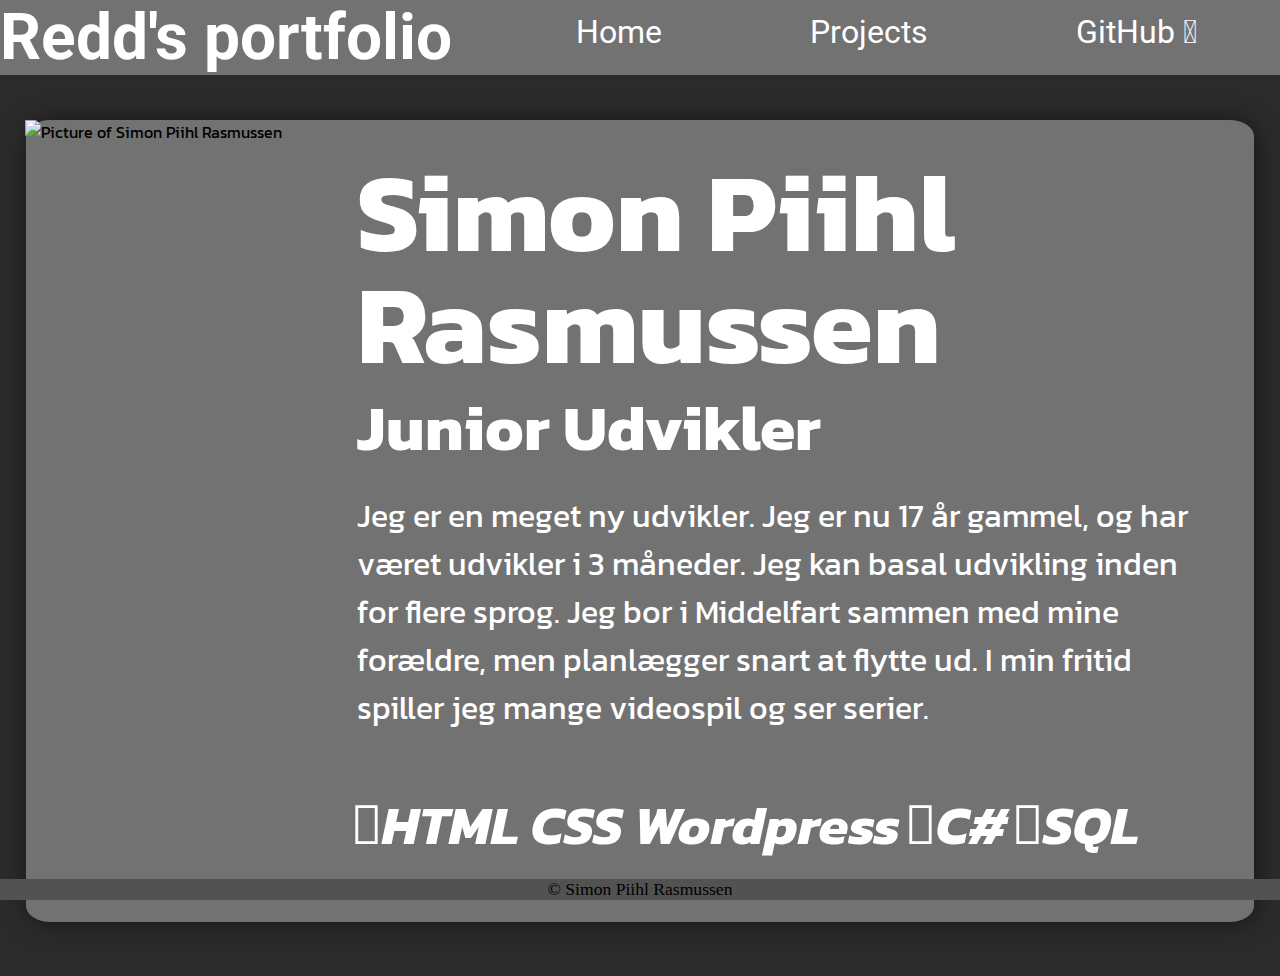
==== index.html @ 5f3ab2ff "First commit" ====
<!DOCTYPE html>
<html lang="en">
  <head>
    <link rel="stylesheet" href="./istyle.css" />
    <meta charset="UTF-8" />
    <meta name="viewport" content="width=device-width, initial-scale=1.0" />
    <title>Simon - AspitCloud Home</title>
    <link
      rel="shortcut icon"
      href="landing-img/laptop-clipart-md.png"
      type="ima
      ge/x-icon"
    />
    <link
      rel="stylesheet"
      href="https://cdnjs.cloudflare.com/ajax/libs/font-awesome/4.7.0/css/font-awesome.min.css"
    />
  </head>
  <body>
    <header>
      <h1>Redd's portfolio</h1>
      <nav>
        <a href="./index.html">Home</a>
        <a href="./projects.html">Projects</a>
        <a href="https://github.com/Its-Redd"
          >GitHub <i class="fa-brands fa-github"></i
        ></a>
      </nav>
    </header>

    <main class="index">
      <img
        class="profileimg"
        src="./img/722772cdb46f65a942e029c963a87662.0.png"
        alt="Picture of Simon Piihl Rasmussen"
      />
      <div class="indextext">
        <h2>Simon Piihl Rasmussen</h2>
        <h3>Junior Udvikler</h3>
        <p>
          Jeg er en meget ny udvikler. Jeg er nu 17 år gammel, og har været
          udvikler i 3 måneder. Jeg kan basal udvikling inden for flere sprog.
          Jeg bor i Middelfart sammen med mine forældre, men planlægger snart at
          flytte ud. I min fritid spiller jeg mange videospil og ser serier.
        </p>
        <div class="lang">
          <h3>
            <i class="fa-brands fa-html5">HTML </i>
            <i class="fa-brands fa-css3-alt">CSS </i>
            <i class="fa-brands fa-wordpress-simple">Wordpress </i>
            <i class="fa-solid fa-code">C# </i>
            <i class="fa-solid fa-database">SQL </i>
          </h3>
        </div>
      </div>
    </main>
    <footer>
      <p>© Simon Piihl Rasmussen</p>
    </footer>
  </body>
</html>

<script
  src="https://kit.fontawesome.com/6a4b4a34c8.js"
  crossorigin="anonymous"
></script>
---- istyle.css ----
@import url("https://fonts.googleapis.com/css2?family=Roboto:ital,wght@0,500;1,300&display=swap");

@import url("https://fonts.googleapis.com/css2?family=Kanit&display=swap");

* {
  margin: 0;
  padding: 0;
}

/* HEADER */

header {
  background-color: #727272;
  text-align: left;
  font-size: 1em;
  font-family: "Roboto", sans-serif;
  margin-bottom: 5vh;
  display: flex;
  justify-content: space-between;
}

header a {
  text-decoration: none;
}

header h1 {
  color: rgb(255, 255, 255);
}

header h6 {
  color: rgb(255, 255, 255);
  font-weight: 400;
}

nav {
  margin-top: 1%;
  margin-right: 5%;
  display: flex;
  justify-content: space-between;
  min-width: 50%;
}

nav a {
  color: white;
  text-decoration: none;
  margin-right: 3%;
}
/* MAIN */

main {
  display: flex;
  flex-flow: row nowrap;
  justify-content: center;
  font-family: "Kanit", sans-serif;
  padding-bottom: 10vh;
  padding-top: 5vh;
  border-radius: 2%;
  background: #727272;
  box-shadow: 2px 1px 29px -5px rgba(0, 0, 0, 0.75);
  -webkit-box-shadow: 2px 1px 29px -5px rgba(0, 0, 0, 0.75);
  -moz-box-shadow: 2px 1px 29px -5px rgba(0, 0, 0, 0.75);
}

.profileimg {
  border-radius: 0% 0% 0% 3%;
  width: 100%;
}

.indextext {
  display: flex;
  flex-direction: column;
  justify-content: center;
  text-align: center;
  max-width: 100%;
  margin: 4vh 2vw;
}

.index h2 {
  justify-self: center;
  font-size: 3em;
  line-height: 100%;
  color: white;
}

.index h3 {
  font-size: 2em;
  color: white;
  margin-bottom: 2%;
}

h3 i {
  font-size: 0.85em;
}

.index p {
  color: white;
  font-size: 1em;
  margin-bottom: 5%;
}

.index {
  flex-direction: column;
  margin-left: 2vw !important;
  margin-right: 2vw !important;
  margin-bottom: 6vh !important;
  justify-content: center;
  padding: 0 !important;
}

html {
  background-color: #2b2b2b;
}

.classbox {
  display: flex;
  flex-flow: column nowrap;
  justify-content: center;
  align-content: center;
  width: 90%;
  height: auto;
  background-color: white;
  border: #2b2b2b 0.5em solid;
  border-radius: 1.5em;
  margin-top: 1vh;
  padding: 0 1rem;
}

.classbox:hover {
  transform: scale(1.01);
}

.classbox:active {
  transform: scale(1.05);
}

.classbox a {
  color: rgb(82, 82, 82);
}

.classbox i {
  font-size: 1em;
  width: auto;
}

.gitlink {
  border: #2b2b2b 2px dotted;
  border-radius: 0 0 0.5em 0.5em;
  width: 100%;
}

.classbox img {
  width: 100%;
  aspect-ratio: 16 / 9;
}

footer {
  text-align: center;
  position: fixed;
  bottom: 0;
  width: 100vw;
  background-color: rgb(82, 82, 82);
  font-size: 1.1em;
  -webkit-box-shadow: 0px -9px 29px -18px rgba(0, 0, 0, 1);
  -moz-box-shadow: 0px -9px 29px -18px rgba(0, 0, 0, 1);
  box-shadow: 0px -9px 29px -18px rgba(0, 0, 0, 1);
}

.projects {
  flex-wrap: wrap;
  justify-content: center;
  margin-left: 2%;
  margin-right: 2%;
  margin-bottom: 4%;
}

.classbox a {
  text-decoration: none;
  font-size: 3em;
  text-align: center;
}

@media screen and (min-width: 768px) {
  .classbox {
    width: 40%;
    margin-top: 2%;
    margin-left: 1%;
    margin-right: 1%;
  }

  main {
    flex-direction: row;
    margin: 1%;
    justify-content: space-between;
    margin: 0;
    padding: 3% 1%;
  }

  header {
    font-size: 2em;
  }

  .profileimg {
    width: 25%;
    position: sticky;
    margin: 0;
    margin-left: -2%;
    padding: 0;
    border-radius: 0% 0% 0% 3%;
  }

  .index {
    flex-direction: row;
  }

  .indextext {
    max-width: 69%;
    text-align: left;
  }

  .index h2 {
    justify-self: center;
    font-size: 7em;
    color: white;
  }

  .index h3 {
    font-size: 4em;
    color: white;
    margin-bottom: 2%;
  }

  .index p {
    color: white;
    font-size: 2em;
    margin-bottom: 5%;
  }

  h3 i {
    font-size: 0.85em;
  }
}

@media screen and (max-width: 400px) {
  nav {
    display: flex;
    flex-direction: column;
    margin-right: -20%;
  }
}
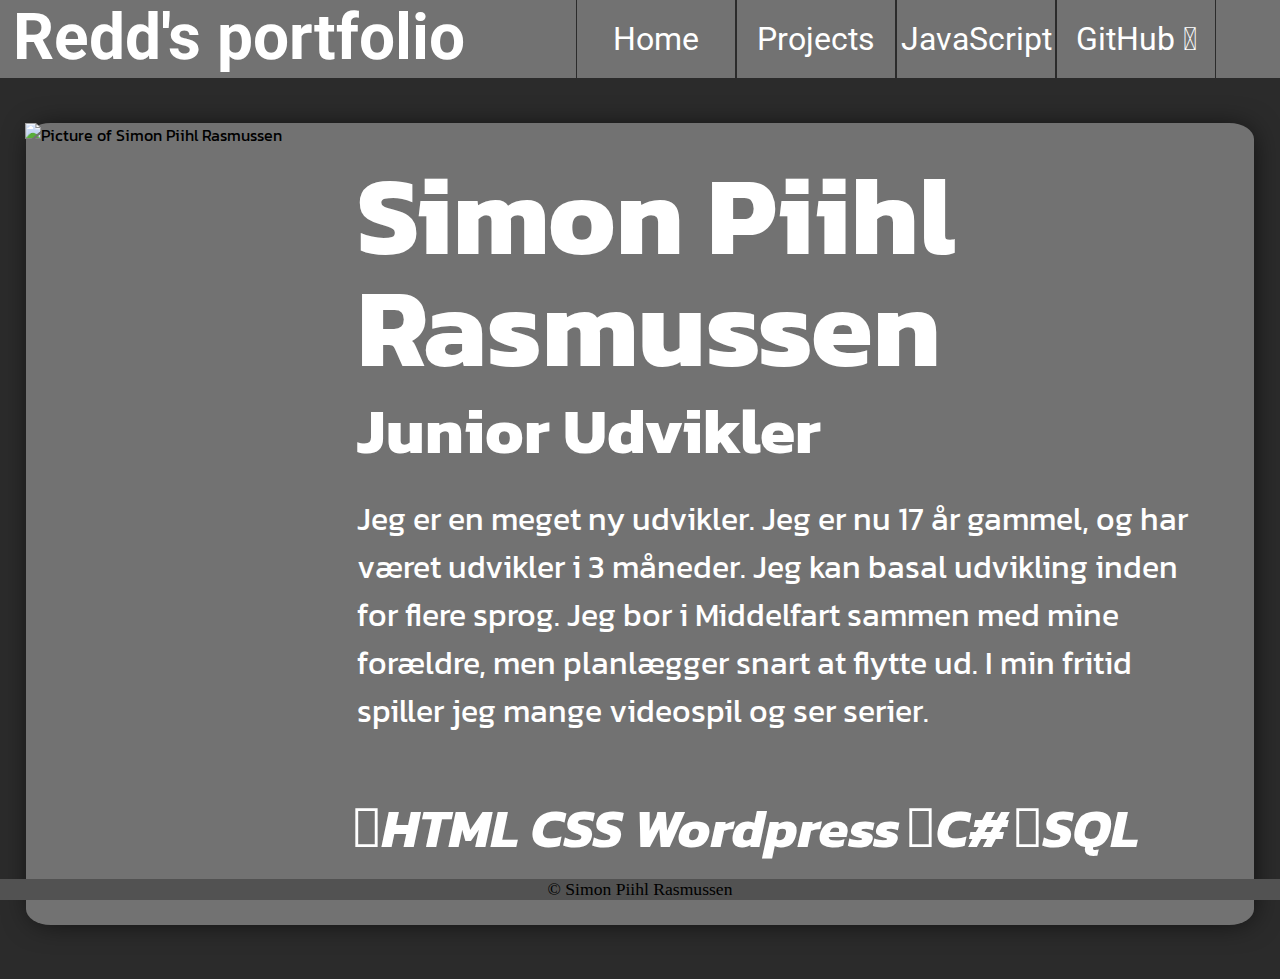
==== commit 3f708b76: "Add JavaScript link to navigation" ====
--- a/index.html
+++ b/index.html
@@ -22,6 +22,7 @@
       <nav>
         <a href="./index.html">Home</a>
         <a href="./projects.html">Projects</a>
+        <a href="./js.html">JavaScript</a>
         <a href="https://github.com/Its-Redd"
           >GitHub <i class="fa-brands fa-github"></i
         ></a>
--- a/istyle.css
+++ b/istyle.css
@@ -1,6 +1,6 @@
-@import url("https://fonts.googleapis.com/css2?family=Roboto:ital,wght@0,500;1,300&display=swap");
-
-@import url("https://fonts.googleapis.com/css2?family=Kanit&display=swap");
+@import url('https://fonts.googleapis.com/css2?family=Roboto:ital,wght@0,500;1,300&display=swap');
+
+@import url('https://fonts.googleapis.com/css2?family=Kanit&display=swap');
 
 * {
   margin: 0;
@@ -13,7 +13,7 @@
   background-color: #727272;
   text-align: left;
   font-size: 1em;
-  font-family: "Roboto", sans-serif;
+  font-family: 'Roboto', sans-serif;
   margin-bottom: 5vh;
   display: flex;
   justify-content: space-between;
@@ -25,6 +25,7 @@
 
 header h1 {
   color: rgb(255, 255, 255);
+  margin-left: 1%;
 }
 
 header h6 {
@@ -32,18 +33,88 @@
   font-weight: 400;
 }
 
+/* Nav */
+
+.mobile {
+  margin-left: 67%;
+  z-index: 99;
+  display: flex;
+}
+
+.mobile label {
+  z-index: 99;
+  width: 40px;
+}
+
+.mobile ul {
+  list-style-type: none;
+}
+
+.close {
+  display: none;
+  z-index: 98;
+}
+
+.checkbox {
+  display: none;
+}
+
+.mobile ul {
+  display: none;
+}
+
+.checkbox:checked ~ ul {
+  padding-top: 5%;
+  display: block;
+  left: 0;
+  position: absolute;
+  z-index: 10;
+  top: 6%;
+  background-color: var(--red);
+  width: 100%;
+  text-align: center;
+}
+
+.checkbox:checked ~ ul li {
+  padding: 10%;
+}
+
+.checkbox:checked ~ ul li a {
+  text-decoration: none;
+  color: white;
+  font-size: 2em;
+}
+
+.checkbox:checked ~ label .open {
+  display: none;
+}
+
+.checkbox:checked ~ label .close {
+  display: block;
+}
+
 nav {
-  margin-top: 1%;
+  display: grid;
+  grid-template-columns: repeat(4, 1fr);
   margin-right: 5%;
-  display: flex;
-  justify-content: space-between;
+  height: 100%;
   min-width: 50%;
 }
 
 nav a {
-  color: white;
-  text-decoration: none;
-  margin-right: 3%;
+  text-align: center;
+  color: white;
+  text-decoration: none;
+  border-left: #2b2b2b 1px solid;
+  border-right: #2b2b2b 1px solid;
+  padding: 1.25rem 0;
+  transition: all 0.3s ease-in-out;
+}
+
+nav a:hover {
+  color: crimson;
+  background-color: #b3b3b3;
+  transform: scale(1.01);
 }
 /* MAIN */
 
@@ -51,7 +122,7 @@
   display: flex;
   flex-flow: row nowrap;
   justify-content: center;
-  font-family: "Kanit", sans-serif;
+  font-family: 'Kanit', sans-serif;
   padding-bottom: 10vh;
   padding-top: 5vh;
   border-radius: 2%;
@@ -123,10 +194,12 @@
   border-radius: 1.5em;
   margin-top: 1vh;
   padding: 0 1rem;
+  transition: all 0.3s ease-in-out;
 }
 
 .classbox:hover {
   transform: scale(1.01);
+  background-color: whitesmoke;
 }
 
 .classbox:active {
@@ -135,6 +208,11 @@
 
 .classbox a {
   color: rgb(82, 82, 82);
+  transition: all 0.3s ease-in-out;
+}
+
+.classbox a:hover {
+  color: crimson;
 }
 
 .classbox i {
@@ -149,6 +227,8 @@
 }
 
 .classbox img {
+  border: #2b2b2b 1px solid;
+  border-radius: 0.5em;
   width: 100%;
   aspect-ratio: 16 / 9;
 }
@@ -179,6 +259,32 @@
   text-align: center;
 }
 
+/* JS Projects */
+.jsprojects {
+  display: grid;
+  grid-template-columns: repeat(3, 1fr);
+  height: 50vh;
+}
+
+.jsprojects a {
+  display: flex;
+  justify-content: center;
+  align-items: center;
+  border-radius: 0.5em;
+  margin: 1%;
+  border: #2b2b2b 1px solid;
+  text-decoration: none;
+  color: white;
+  font-size: 5.5em;
+  transition: all 0.3s ease-in-out;
+}
+
+.jsprojects a:hover {
+  background-color: #a7a7a7;
+  color: crimson;
+}
+
+/* Media queries */
 @media screen and (min-width: 768px) {
   .classbox {
     width: 40%;
